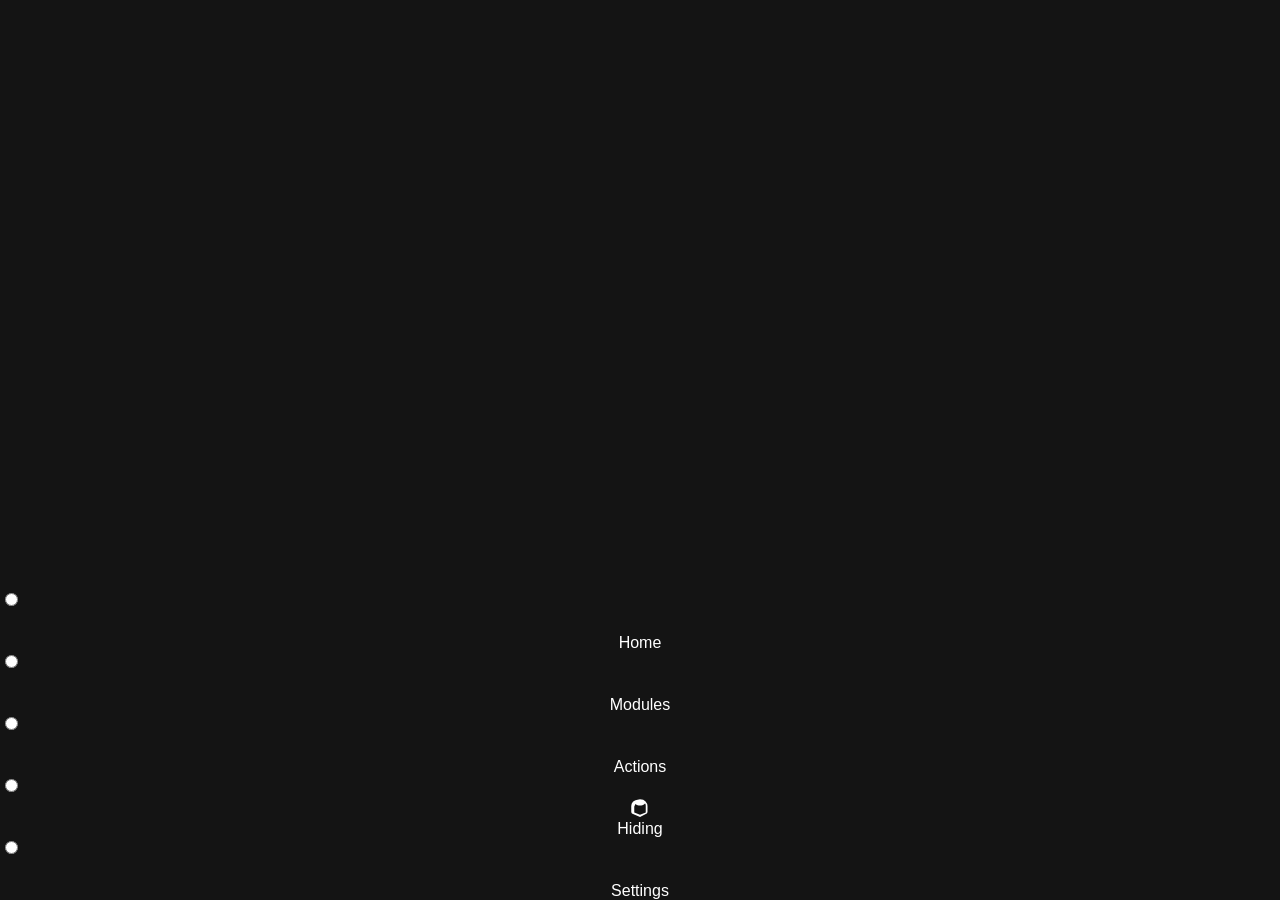
==== webroot/index.html @ 89e9bb23 "feat: TreatWheel独立页面+性能优化+挂载修复 WebUI: - 新增独立的 treatwheel(隐藏)导航页面，从 actions 页面拆分 - 添加盾牌图标，更新 pageLoad" ====
<!DOCTYPE html>
<html id="main_html" lang="en" dir="none">
  <head>
    <meta name="viewport" content="initial-scale=1, width=device-width" />
    <meta name="viewport" content="viewport-fit=cover" />
    <meta name="viewport" content="width=device-width, initial-scale=1.0" />

    <link rel="stylesheet" type="text/css" href="https://mui.kernelsu.org/internal/insets.css">

    <link rel="stylesheet" href="fonts/header.css">
    <link rel="stylesheet" href="index.css">
    <link rel="stylesheet" href="css/index.css">
    <link rel="stylesheet" href="css/icons.css">

    <script src="js/pages/pageLoader.js" type="module"></script>
    <script src="js/preloader.js" type="module"></script>
  </head>
  <body id="main_body">
    <!-- INFO: Loading screen -->
    <div id="loading_screen">
      <div id="backport_errorh" class="loader"></div>
    </div>

    <div id="minipage_content">
      <!-- INFO: Dynamically replaced -->
    </div>

    <div id="page_content">
      <!-- INFO: Dynamically replaced -->
    </div>

    <!-- INFO: Bottom navbar -->
    <div id="navbar_support_div">
      <div id="navbar" class="radios">
        <div class="navicon_support nav_dimc">
          <input id="n_home" type="radio" name="navbutton" value="home"/>
          <label class="radio nav_dimc" for="n_home">

            <div class="navicon_support nav_dimc" style="display: grid; place-items: center;">
              <div class="navicon_support nav_dimc" style="display: grid; place-items: center; width: 65px;">
                <div style="grid-area: 1 / 1;" id="ni_home"></div>
                <div style="grid-area: 1 / 1;" id="nibg_home" class="navicon"></div>
              </div>
              <div id="nav_home_title" class="navtitle nav_dimc">Home</div>
            </div>
          </label>
        </div>

        <div class="navicon_support nav_dimc">
          <input id="n_modules" type="radio" name="navbutton" value="modules"/>
          <label class="radio nav_dimc" for="n_modules">

            <div class="navicon_support nav_dimc" style="display: grid; place-items: center;">
              <div class="navicon_support nav_dimc" style="display: grid; place-items: center; width: 65px;">
                <div style="grid-area: 1 / 1;" id="ni_modules"></div>
                <div style="grid-area: 1 / 1;" id="nibg_modules" class="navicon"></div>
              </div>
              <div id="nav_modules_title" class="navtitle nav_dimc">Modules</div>
            </div>
          </label>
        </div>

        <div class="navicon_support nav_dimc">
          <input id="n_actions" type="radio" name="navbutton" value="actions"/>
          <label class="radio nav_dimc" for="n_actions">

            <div class="navicon_support nav_dimc" style="display: grid; place-items: center;">
              <div class="navicon_support nav_dimc" style="display: grid; place-items: center; width: 65px;">
                <div style="grid-area: 1 / 1;" id="ni_actions"></div>
                <div style="grid-area: 1 / 1;" id="nibg_actions" class="navicon"></div>
              </div>
              <div id="nav_actions_title" class="navtitle nav_dimc">Actions</div>
            </div>

          </label>
        </div>

        <div class="navicon_support nav_dimc">
          <input id="n_treatwheel" type="radio" name="navbutton" value="treatwheel"/>
          <label class="radio nav_dimc" for="n_treatwheel">

            <div class="navicon_support nav_dimc" style="display: grid; place-items: center;">
              <div class="navicon_support nav_dimc" style="display: grid; place-items: center; width: 65px;">
                <div style="grid-area: 1 / 1;" id="ni_treatwheel"></div>
                <div style="grid-area: 1 / 1;" id="nibg_treatwheel" class="navicon"></div>
              </div>
              <div id="nav_treatwheel_title" class="navtitle nav_dimc">Hiding</div>
            </div>
          </label>
        </div>

        <div class="navicon_support nav_dimc">
          <input id="n_settings" type="radio" name="navbutton" value="settings"/>
          <label class="radio nav_dimc" for="n_settings">

            <div class="navicon_support nav_dimc" style="display: grid; place-items: center;">
              <div class="navicon_support nav_dimc" style="display: grid; place-items: center; width: 65px;">
                <div style="grid-area: 1 / 1;" id="ni_settings"></div>
                <div style="grid-area: 1 / 1;" id="nibg_settings" class="navicon"></div>
              </div>
              <div id="nav_settings_title" class="navtitle nav_dimc">Settings</div>
            </div>
          </label>
        </div>
        <!-- INFO: Below are mini page options, they don't not show in the navbar. It use for a way to go back to main pages -->
        <div style="display: none;">
          <input id="n_mini_settings_language" style="display: none;" type="radio" name="navbutton" value="mini_settings_language"/>
          <div id="ni_mini_settings_language" style="display: none;"></div>
          <div id="nibg_mini_settings_language" style="display: none;"></div>
        </div>
        <div style="display: none;">
          <input id="n_mini_settings_theme" style="display: none;" type="radio" name="navbutton" value="mini_settings_theme"/>
          <div id="ni_mini_settings_theme" style="display: none;"></div>
          <div id="nibg_mini_settings_theme" style="display: none;"></div>
        </div>
      </div>
    </div>
  </body>
</html>
---- webroot/css/index.css ----
:root {
  --background: #141414;
  --font: #fff;
  --desc: #c9c9c9;
  --bright: #8d1d19;
  --dim: #1c1c1c;
  --dim-brigther: #3d3d3d;
  --icon: #494949;
  --icon-bc: #292929;
  --small-card: var(--icon-bc);
  --button: var(--background);
  --button-enabled: #535353;
  --desktop-navbar: #252525;
  --desktop-navicon: #3a3a3a;

  /* Locked Color */
  --lock: #fff;
  --font-family: 'Poppins', sans-serif;
}

* {
  background-color: var(--background);
  color: var(--font);
  font-family: var(--font-family);
  user-select: none;
}

body {
  margin: 0;
  overscroll-behavior: none;

  /* INFO: WebUI X insets */
  padding-top: var(--window-inset-top);
  padding-bottom: var(--window-inset-bottom);
}

a {
  text-decoration: none !important;
}

.header {
  display: flex;
  position: sticky;
  align-items: center;
  justify-content: space-between;
  top: 0;
  inset-inline: 0;
  padding: 30px 20px 30px 20px;
  font-size: 20px;
  z-index: 5;
}

.panel {
  display: block;
  animation: fade-in 0.2s;
  margin-bottom: 120px;
}

.card {
  margin: 0 15px 10px 15px;
  padding: 15px 15px;
  border-radius: 15px;
  color: var(--lock);
}

.content {
  padding-bottom: 5px;
}

.desc {
  color: var(--desc);
}

.center {
  justify-content: center;
  align-self: center;
  display: flex;
}

.small_card {
  background: var(--small-card);
  border-radius: 15px;
  padding: 5px 15px 0 15px;
  margin: 0px 15px 0 15px;
  padding-bottom: 5px;
  justify-content: space-between;
  display: flex;
  align-items: center;
}

.small_card_bg {
  background-color: var(--small-card);
}

/* Card type */
.bright {
  border: 5px solid var(--bright);
  background: var(--bright);
}

.brightc {
  background: var(--bright);
  word-break: break-word;
}

.dim {
  border: 5px solid var(--dim);
  background: var(--dim);
}

.dimc {
  background: var(--dim);
  word-break: break-word;
}

/* Animation KeyFrames */
@keyframes fade-in {
  from { opacity: 0; }
  to { opacity: 1; }
}

@keyframes fade-out {
  from { opacity: 1; }
  to { opacity: 0; }
}

@keyframes spin {
  from { transform: rotate(0deg); }
  to { transform: rotate(360deg); }
}

@keyframes closeNav {
  0% { width: 100%; }
  100% { width: 0%; }
}

@keyframes openNav {
  0% { width: 0%; }
  100% { width: 100%; }
}

@keyframes closeNavDesktop {
  0% { transform: scale(1); opacity: 1; }
  100% { transform: scale(0); opacity: 0; }
}

@keyframes openNavDesktop {
  0% { transform: scale(0); opacity: 0; }
  100% { transform: scale(1); opacity: 1; }
}

*, *::before, *::after {
  box-sizing: border-box;
}

html, body {
  height: 100%;
  overflow: hidden;
}

body {
  display: flex;
  flex-direction: column;
}

#page_content {
  position: relative;
  flex: 1;
  overflow-y: auto;
  overflow-x: hidden;
}

.page_loader_main_viewport_transition {
  overflow: hidden !important;
  touch-action: none;
}

.page_loader_main_transition {
  position: absolute;
  inset: 0;
  width: 100%;
  min-height: 100%;
  overflow-y: auto;
  overflow-x: hidden;
  background: var(--background);
  transform: translateX(var(--page_loader_main_from, 0%));
  will-change: transform;
  z-index: 1;
}

.page_loader_main_push {
  animation: pageLoaderMainPush 400ms cubic-bezier(0.2, 0, 0, 1) both;
}

.page_loader_mini_layer {
  position: fixed;
  inset: 0;
  pointer-events: auto;
  z-index: 11;
  background: var(--background);
  box-shadow: -10px 0 30px rgb(0 0 0 / 20%);
  overflow-y: auto;
}

.page_loader_mini_in {
  animation: pageLoaderMiniIn 240ms cubic-bezier(0.2, 1, 0.3, 1);
}

.page_loader_mini_out {
  animation: pageLoaderMiniOut 220ms cubic-bezier(0.4, 0, 1, 1);
}

@keyframes pageLoaderMainPush {
  from { transform: translateX(var(--page_loader_main_from, 0%)); }
  to { transform: translateX(var(--page_loader_main_to, 0%)); }
}

@keyframes pageLoaderMainIn {
  0% {
    transform: translateX(var(--page_loader_main_in_from, 34%));
    opacity: 0.7;
  }
  100% {
    transform: translateX(0%);
    opacity: 1;
  }
}

@keyframes pageLoaderMainOut {
  0% {
    transform: translateX(0%);
    opacity: 1;
  }
  100% {
    transform: translateX(var(--page_loader_main_out_to, -24%));
    opacity: 0.55;
  }
}

@keyframes pageLoaderMiniIn {
  0% {
    transform: translateX(100%);
  }
  100% {
    transform: translateX(0%);
  }
}

@keyframes pageLoaderMiniOut {
  0% {
    transform: translateX(0%);
  }
  100% {
    transform: translateX(100%);
  }
}

/* INFO: Treat Wheel switch controls */
.switch {
  position: relative;
  display: inline-block;
  width: 60px;
  height: 34px;
  margin-left: 10px;
}

.switch input {
  opacity: 0;
  width: 0;
  height: 0;
}

.slider {
  position: absolute;
  inset: 0;
  cursor: pointer;
  background-color: var(--button);
  transition: 0.4s;
  border-radius: 34px;
}

.slider:before {
  position: absolute;
  content: "";
  height: 23px;
  width: 23px;
  left: 6px;
  bottom: 6px;
  background-color: var(--desc);
  transition: 0.4s;
  border-radius: 50%;
}

input:checked + .slider {
  background-color: var(--button-enabled);
  transition: 0.6s;
}

input:checked + .slider:before {
  transform: translateX(26px);
}

.action_card {
  display: inline-block;
  width: 80%;
  transition: opacity 0.5s;
}

.action_card_title {
  font-size: 1.1em;
  padding-left: 5px;
  padding-top: 6px;
  padding-bottom: 2px;
}

.action_card_description {
  font-size: 0.9em;
  padding-left: 5px;
  padding-bottom: 6px;
}
---- webroot/css/icons.css ----
/* Dark */
#ni_home {
  background: url(../assets/home/outlined.svg);
  width: 24px;
  height: 24px;
  z-index: 10;
  filter: var(--icon-filter, invert(1));
}

#ni_modules {
  background: url(../assets/modules/outlined.svg);
  width: 24px;
  height: 24px;
  z-index: 10;
  filter: var(--icon-filter, invert(1));
}

#ni_actions {
  background: url(../assets/actions/outlined.svg);
  width: 24px;
  height: 24px;
  z-index: 10;
  filter: var(--icon-filter, invert(1));
}

#ni_settings {
  background: url(../assets/settings/outlined.svg);
  width: 24px;
  height: 24px;
  z-index: 10;
  filter: var(--icon-filter, invert(1));
}

#ni_treatwheel {
  background: url(../assets/treatwheel/outlined.svg);
  width: 24px;
  height: 24px;
  z-index: 10;
  filter: var(--icon-filter, invert(1));
}

.back_icon {
  background: url(../assets/back.svg);
  width: 24px;
  height: 24px;
  z-index: 10;
  filter: var(--icon-filter, invert(1));
}

.close_icon {
  background: url(../assets/back.svg);
  width: 24px;
  height: 24px;
  z-index: 10;
  filter: var(--icon-filter, invert(1));
}

.back_icon {
  background: url(../assets/back.svg);
  z-index: 10;
  filter: var(--icon-filter, invert(1));
}

/* Light */
.light_icon_mode {
  filter: invert(0.3) !important;
}
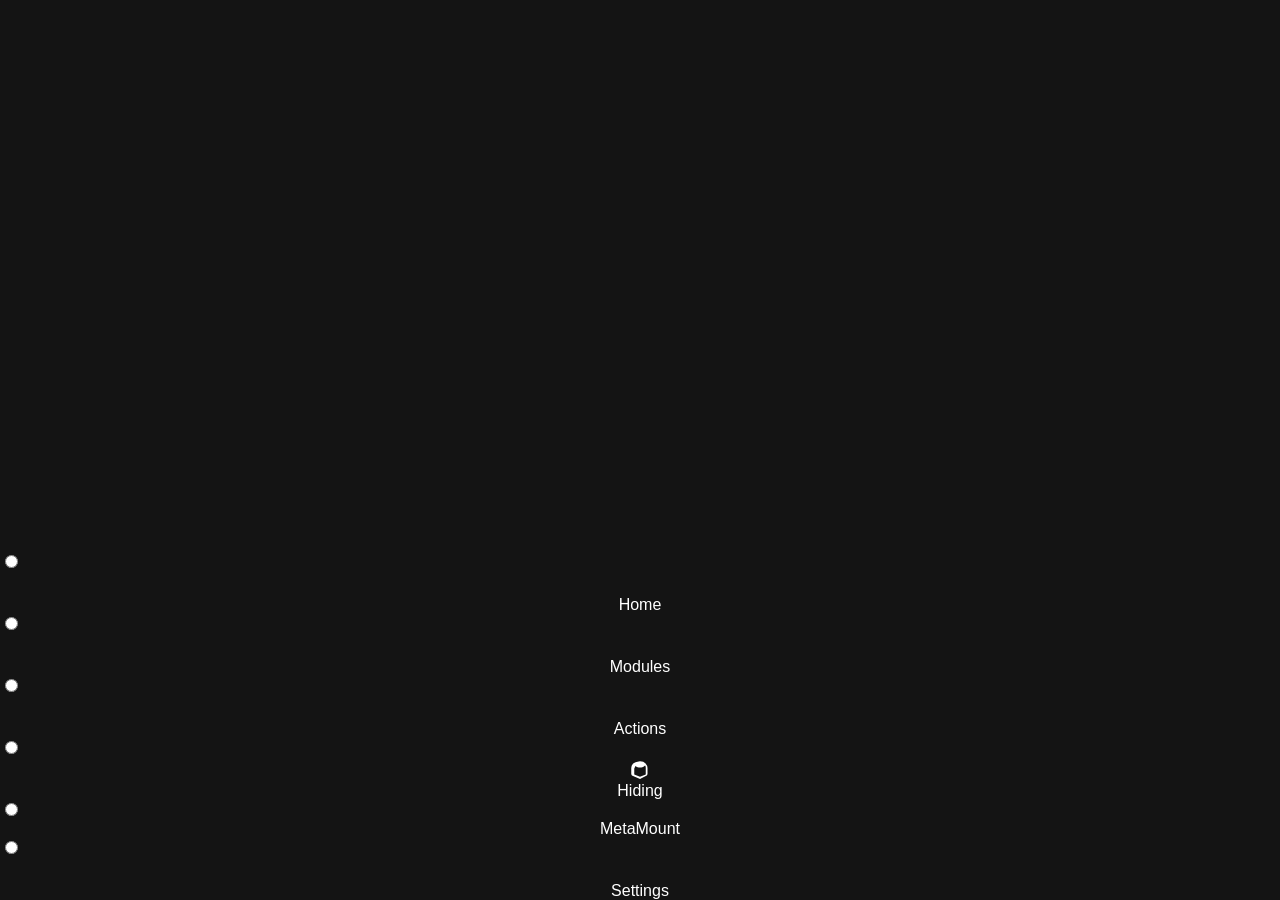
==== commit f98313f6: "fix: 修复 bootloop + 元模块挂载单开一页 bootloop 根因：metamount.sh 对 /system 主分区做 overlay 挂载导致 system_server/zygo" ====
--- a/webroot/index.html
+++ b/webroot/index.html
@@ -90,6 +90,20 @@
         </div>
 
         <div class="navicon_support nav_dimc">
+          <input id="n_metamount" type="radio" name="navbutton" value="metamount"/>
+          <label class="radio nav_dimc" for="n_metamount">
+
+            <div class="navicon_support nav_dimc" style="display: grid; place-items: center;">
+              <div class="navicon_support nav_dimc" style="display: grid; place-items: center; width: 65px;">
+                <div style="grid-area: 1 / 1;" id="ni_metamount"></div>
+                <div style="grid-area: 1 / 1;" id="nibg_metamount" class="navicon"></div>
+              </div>
+              <div id="nav_metamount_title" class="navtitle nav_dimc">MetaMount</div>
+            </div>
+          </label>
+        </div>
+
+        <div class="navicon_support nav_dimc">
           <input id="n_settings" type="radio" name="navbutton" value="settings"/>
           <label class="radio nav_dimc" for="n_settings">
 
